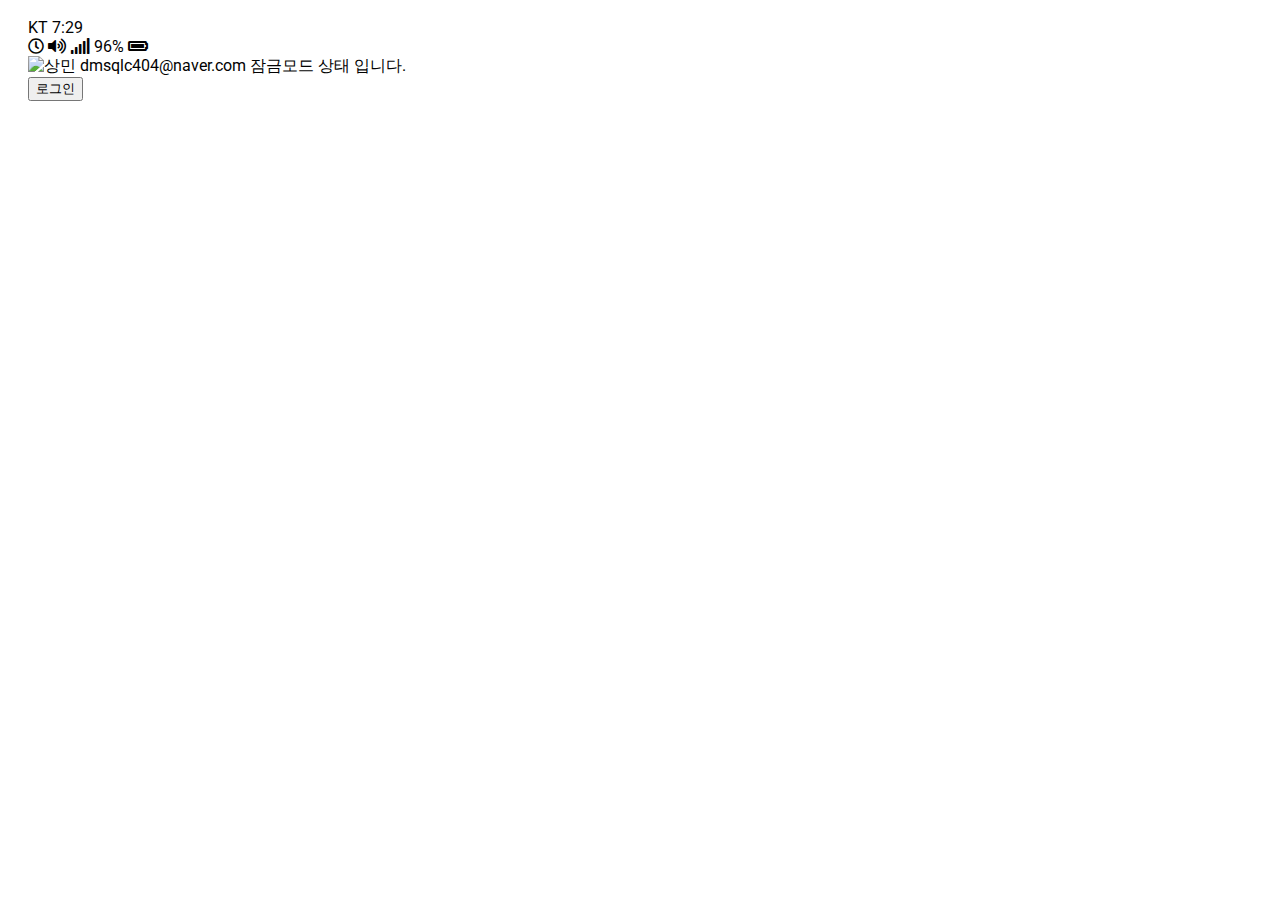
==== index.html @ 9729dc40 "수정 및 추가" ====
<!DOCTYPE html>
<html lang="en">
  <head>
    <meta charset="UTF-8" />
    <meta name="viewport" content="width=device-width, initial-scale=1.0" />
    <meta http-equiv="X-UA-Compatible" content="ie=edge" />
    <link
      rel="stylesheet"
      href="https://use.fontawesome.com/releases/v5.11.2/css/all.css"
    />
    <title>카카오톡</title>
    <link rel="stylesheet" href="css\styles.css" />
  </head>
  <body class="index-body">
    <div class="status-bar">
      <div class="status__columb">
        <span class="status__icon">KT</span>
        <span class="status__icon">7:29</span>
      </div>
      <div class="status__columb">
        <span class="status__icon"><i class="far fa-clock"></i></span>
        <span class="status__icon"><i class="fas fa-volume-up"></i></span>
        <span class="status__icon"><i class="fas fa-signal"></i></span>
        <span class="status__icon">96%</span>
        <span class="status__icon"><i class="fas fa-battery-full"></i></span>
      </div>
    </div>
    <main class="index-container">
      <div class="login-window">
        <div class="avartar">
          <img
            src="../Again.kakao/img/lsm1.jpg"
            alt="상민"
            class="main-avartar"
          />
          <span class="id-email">dmsqlc404@naver.com</span>
          <span class="login-status">잠금모드 상태 입니다.</span>
        </div>
      </div>

      <input
        class="login-btn"
        type="button"
        value="로그인"
        onClick="location.href='logindelete.html'"
      />
    </main>
  </body>
</html>
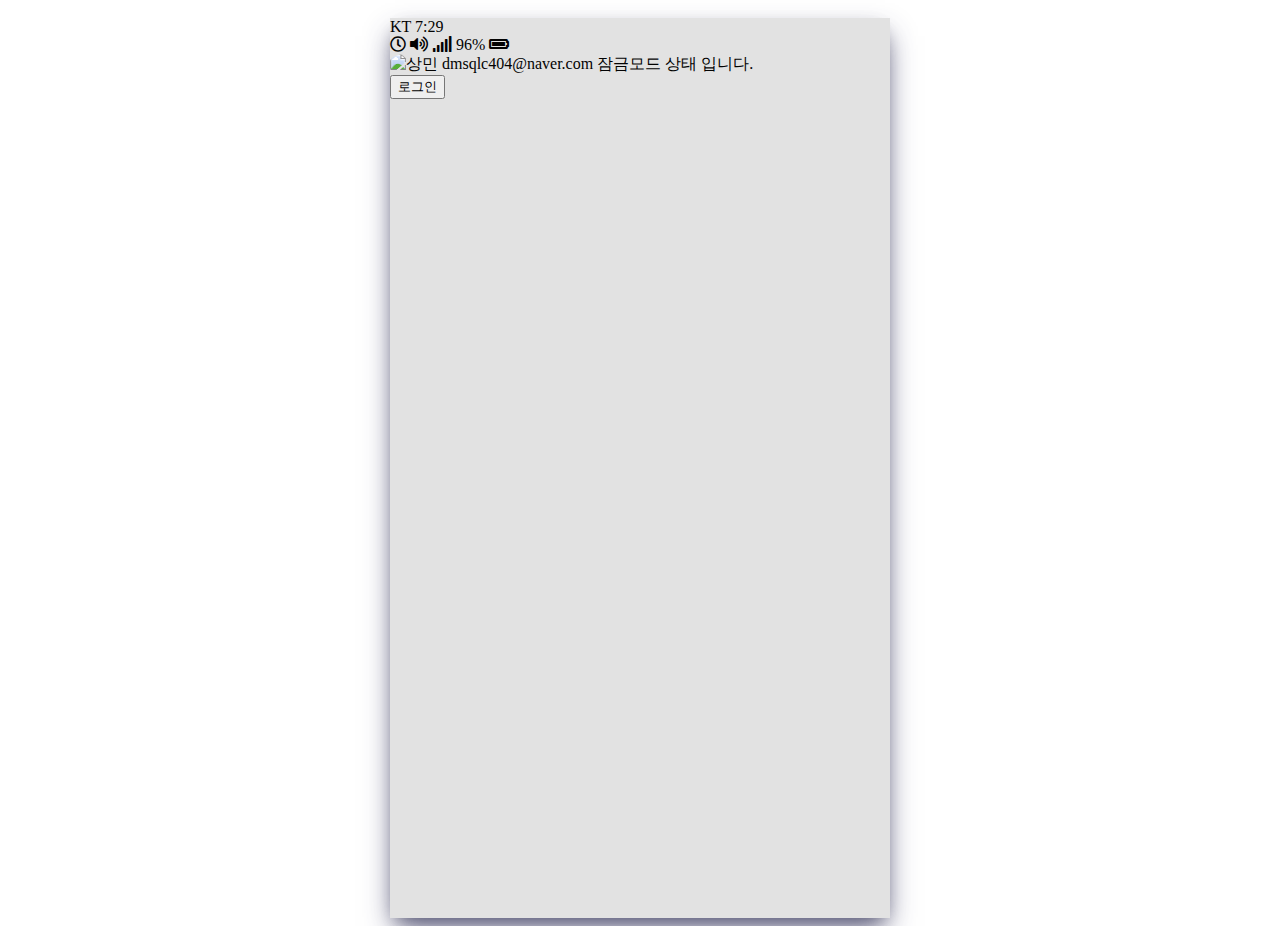
==== commit 6312604c: "수정" ====
--- a/index.html
+++ b/index.html
@@ -11,6 +11,7 @@
     <title>카카오톡</title>
     <link rel="stylesheet" href="css\styles.css" />
   </head>
+  <div class="wallpaper">
   <body class="index-body">
     <div class="status-bar">
       <div class="status__columb">
@@ -29,7 +30,7 @@
       <div class="login-window">
         <div class="avartar">
           <img
-            src="../Again.kakao/img/lsm1.jpg"
+            src="img/lsm1.jpg"
             alt="상민"
             class="main-avartar"
           />
@@ -45,5 +46,7 @@
         onClick="location.href='logindelete.html'"
       />
     </main>
+  </div>
   </body>
+
 </html>
